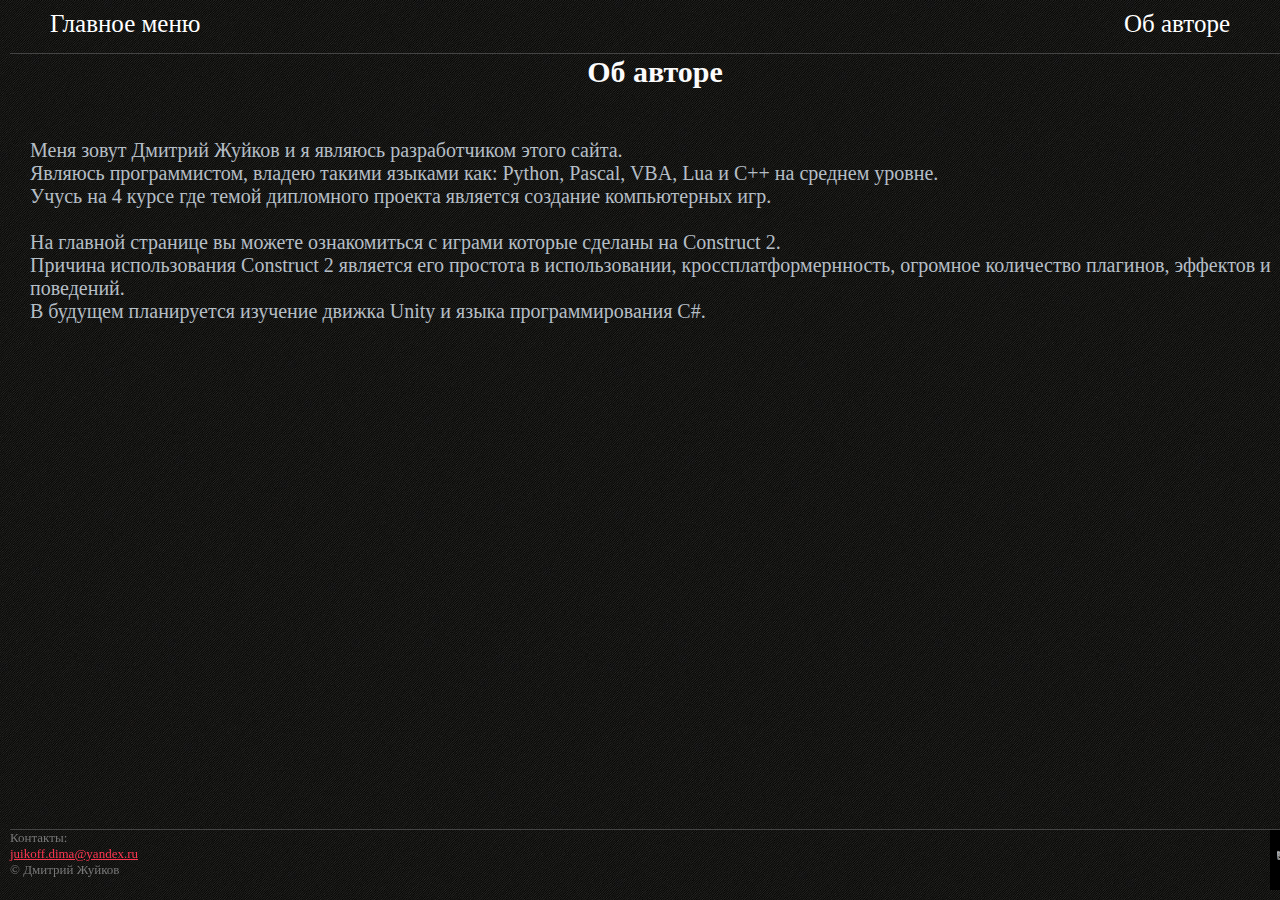
==== author.html @ c82dd4a3 "site BarogGames" ====
﻿<!DOCTYPE html>
<html lang="ru">
<head>
<meta http-equiv="Content-Type" content="text/html; charset=utf-8">
  <title>BarogGames - об Авторе</title>
  <link rel="stylesheet" type="text/css" href="stylesheet.css">
  <meta name="viewport" content="width=device-width, initial-scale=1">

</head>
<body>
<header>
<div id="header-center">
<table>
   <tr>
    <td><a href="index.html">Главное меню</a></td>
    <td class="rightcol"><a href="author.html">Об авторе</a></td>
   </tr>
  </table>	
  <div class="header-line">
  
  </div>
  
</div>
</header>

<div class="body-center">

<h1>Об авторе</h1>
<span>
Меня зовут Дмитрий Жуйков и я являюсь разработчиком этого сайта.<br>
Являюсь программистом, владею такими языками как: Python, Pascal, VBA, Lua и C++ на среднем уровне.<br>
Учусь на 4 курсе где темой дипломного проекта является создание компьютерных игр.<br><br>
На главной странице вы можете ознакомиться с играми которые сделаны на Construct 2.<br>
Причина использования Construct 2 является его простота в использовании, кроссплатформернность, огромное количество плагинов, эффектов и поведений.<br>
В будущем планируется изучение движка Unity и языка программирования C#.


</span>
</div>

<footer class="footer">
 <div class="footer-bg">
 </div>

 <div class="footer-img">
   <img src="img/logo.png" alt="Логотип компании">
 </div>

<div class="footer-text">
<p>Контакты:<br><a href="mailto:juikoff.dima@yandex.ru">juikoff.dima@yandex.ru</a></p>
<p>&copy; Дмитрий Жуйков</p>
</div>

</footer>
</body>
</html>
---- stylesheet.css ----
﻿ * {
	font-family:"Arno Pro";	
}


body {
	background: url(img/bkg.jpg);
}

header {
 display: block;
 height: 55px;
/* background: black; */
/* Распределяем элементы внутри шапки */
/* Выравниваем элементы вертикально по центру. */

}

.header-line {
display: block;
 height: 15px;
border-bottom: 1px solid #444;	
width:1310px;
margin-left:10px;
}

#header-center {
font-size: 25px;	
}

#header-center A {
	color: white; /* Цвет ссылок */
	text-decoration: none;
   }
  
#header-center A:active {
    color: gray; /* Цвет активных ссылок */
   }
   
#header-center table {
    width:  100%; /* Ширина таблицы */
    border-spacing: 50px 0; /* Расстояние между ячейками */
    padding-top: 10px;
   }
#header-center table.td {
    width: 0%; /* Ширина ячеек */
    vertical-align: top; /* Выравнивание по верхнему краю */
   }
   
#header-center td.rightcol { /* Правая ячейка */ 
    text-align: right; /* Выравнивание по правому краю */
   }



.body-center {
 font-size:15px;
 color:#fff;
margin-left:30px;
}	
 
.body-center h1{
text-align:center;
 margin-bottom:50px;
 color: rgb(251,251,251);
}
.body-center a {
color: #ff3651;	
}

.body-center span{
 font-size:20px;
 color: rgb(181,190,198);
}


.castle-text {
	margin-left:30px;
}

.body-all {
width: 100%;
height: 100%;
margin: 0px 0px 30px;
}

.castle-text span {
 font-size:20px;
 color: rgb(181,190,198);
}


*, body {
    margin: 0;
    padding: 0;
}

.game {
display:block;
float:left;
margin-top:30px;
text-decoration:none;
margin-left: 90px;
}



.game+.game {
margin-right: 90px;
float:right;
}

.game-cover, .game-cover img {
    height: 100%;
    width: 100%;
}

.game-name {
    color: #fff;
    display: block;
    font-size: 16px;
    font-weight: 700;
    margin-bottom: 10px;
    overflow: hidden;
    text-align: left;
    text-decoration: none;
    white-space: nowrap;

}

.castle {
margin-left: 30px;
float:left;
}

.castle2 {
margin-left: 30px;
}

.castle img {
margin-right:20px;
margin-bottom:120px;
}

.footer {
    position: fixed; /* Фиксированное положение */
    left: 0; 
	bottom: 0; /* Левый нижний угол */
    padding: 10px; /* Поля вокруг текста */
    width:1330px; /* Ширина слоя */
	color: #777;
	font-size:13px;
   }

.footer-bg {
border-bottom: 1px solid #444;
}

.footer-img img {
	width:70px;
	height:60px;
	float:right;
	
}

.footer-text a {
color: #ff3651;
}
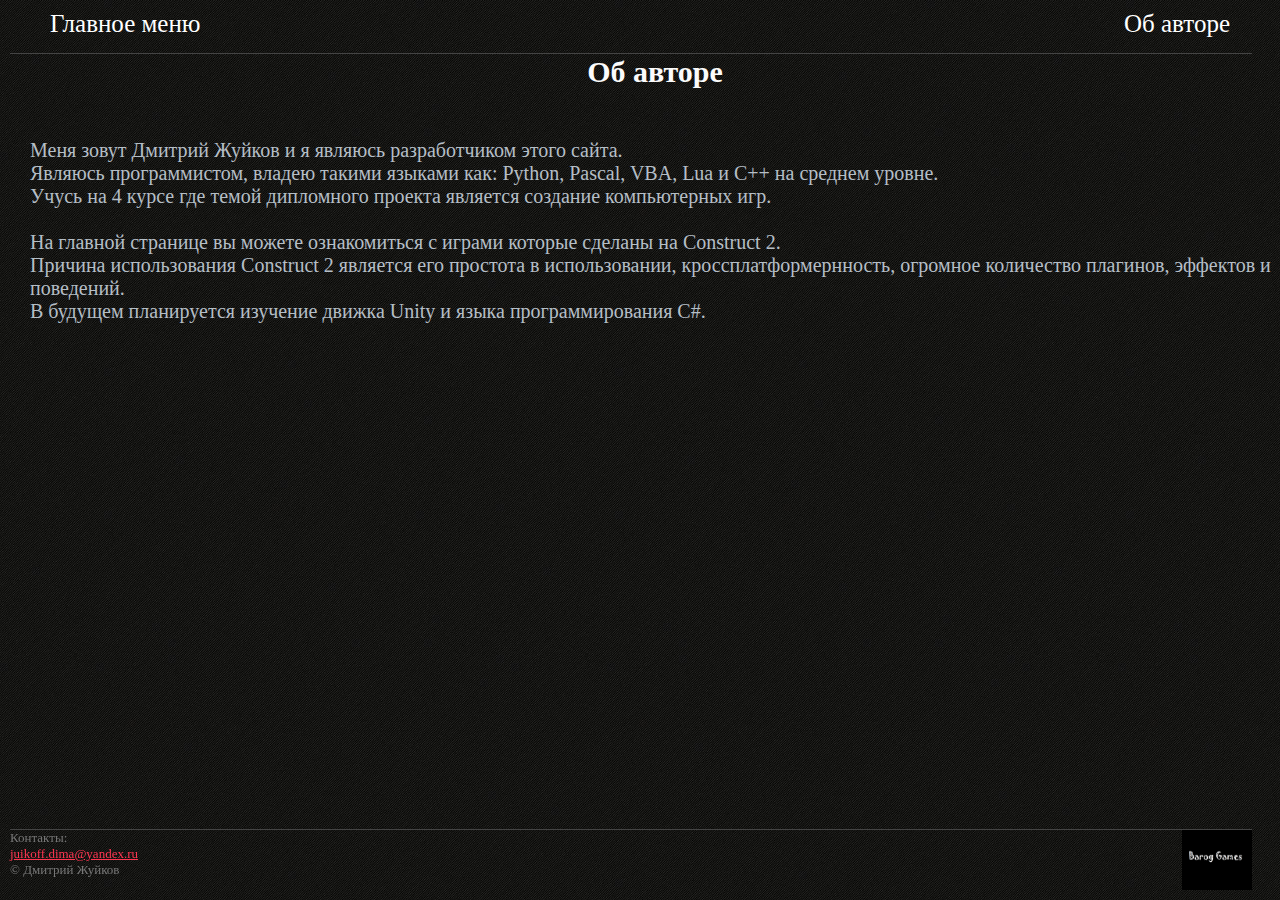
==== commit b63f75ff: "Update author.html" ====
--- a/author.html
+++ b/author.html
@@ -1,6 +1,25 @@
 ﻿<!DOCTYPE html>
 <html lang="ru">
 <head>
+  
+  <!-- Yandex.Metrika counter -->
+<script type="text/javascript" >
+   (function(m,e,t,r,i,k,a){m[i]=m[i]||function(){(m[i].a=m[i].a||[]).push(arguments)};
+   m[i].l=1*new Date();k=e.createElement(t),a=e.getElementsByTagName(t)[0],k.async=1,k.src=r,a.parentNode.insertBefore(k,a)})
+   (window, document, "script", "https://mc.yandex.ru/metrika/tag.js", "ym");
+
+   ym(51489319, "init", {
+        id:51489319,
+        clickmap:true,
+        trackLinks:true,
+        accurateTrackBounce:true
+   });
+</script>
+<noscript><div><img src="https://mc.yandex.ru/watch/51489319" style="position:absolute; left:-9999px;" alt="" /></div></noscript>
+<!-- /Yandex.Metrika counter -->
+  
+  
+  
 <meta http-equiv="Content-Type" content="text/html; charset=utf-8">
   <title>BarogGames - об Авторе</title>
   <link rel="stylesheet" type="text/css" href="stylesheet.css">
@@ -53,4 +72,4 @@
 
 </footer>
 </body>
-</html>+</html>
--- a/stylesheet.css
+++ b/stylesheet.css
@@ -1,4 +1,4 @@
-﻿ * {
+ * {
 	font-family:"Arno Pro";	
 }
 
@@ -20,7 +20,7 @@
 display: block;
  height: 15px;
 border-bottom: 1px solid #444;	
-width:1310px;
+width:97%;
 margin-left:10px;
 }
 
@@ -82,6 +82,7 @@
 width: 100%;
 height: 100%;
 margin: 0px 0px 30px;
+display: inline-block;
 }
 
 .castle-text span {
@@ -104,28 +105,90 @@
 }
 
 
-
-.game+.game {
+.game2 {
+display: inline-block;
+margin-top:30px;
+text-decoration:none;
+margin-left: 23%;
+}
+
+
+@media (max-width: 1450px) {
+.game2 {
+display: inline-block;
+margin-top:30px;
+text-decoration:none;
+margin-left: 17%;
+}
+}
+
+
+.game3 {
+display:block;
+float:right;
+margin-top:30px;
+text-decoration:none;
+margin-right: 190px;
+}
+
+
+@media (max-width: 1450px) {
+.game3 {
+display:block;
+float:right;
+margin-top:30px;
+text-decoration:none;
 margin-right: 90px;
-float:right;
-}
-
-.game-cover, .game-cover img {
+}
+}
+
+
+
+.game-cover img {
+    height: 140%;
+    width: 140%;
+}
+
+
+@media (max-width: 1450px) {
+.game-cover img {
     height: 100%;
     width: 100%;
+}
+}
+
+
+
+
+.game-cover {
+	display: inline-block;
+	
 }
 
 .game-name {
     color: #fff;
     display: block;
-    font-size: 16px;
+    font-size: 24px;
     font-weight: 700;
     margin-bottom: 10px;
     overflow: hidden;
     text-align: left;
     text-decoration: none;
     white-space: nowrap;
-
+}
+
+@media (max-width:1450px) {
+	.game-name {
+		color: #fff;
+		display: block;
+		font-size: 16px;
+		font-weight: 700;
+		margin-bottom: 10px;
+		overflow: hidden;
+		text-align: left;
+		text-decoration: none;
+		white-space: nowrap;
+	}
 }
 
 .castle {
@@ -147,7 +210,7 @@
     left: 0; 
 	bottom: 0; /* Левый нижний угол */
     padding: 10px; /* Поля вокруг текста */
-    width:1330px; /* Ширина слоя */
+    width:97%; /* Ширина слоя */
 	color: #777;
 	font-size:13px;
    }
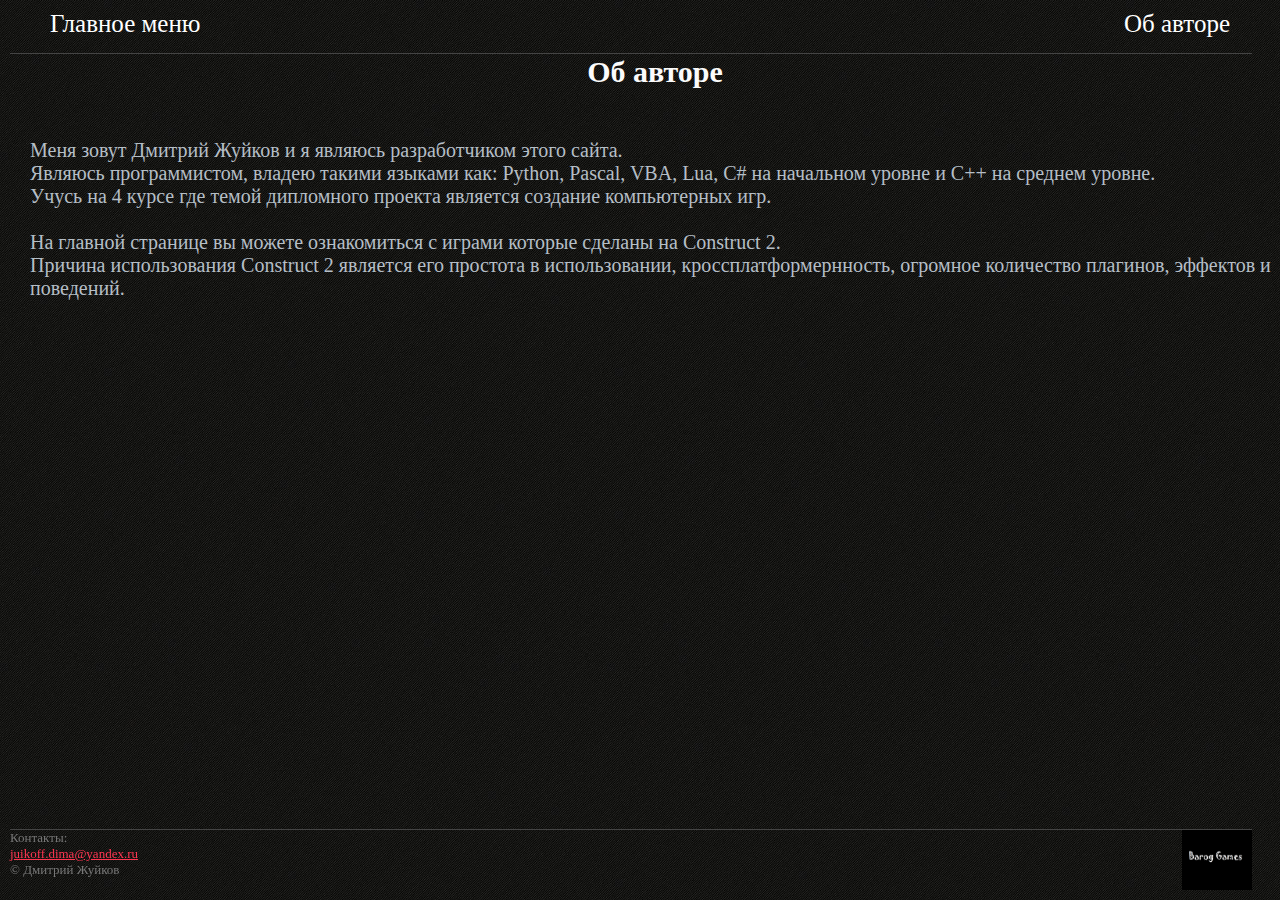
==== commit ded9653a: "Update author.html" ====
--- a/author.html
+++ b/author.html
@@ -47,11 +47,10 @@
 <h1>Об авторе</h1>
 <span>
 Меня зовут Дмитрий Жуйков и я являюсь разработчиком этого сайта.<br>
-Являюсь программистом, владею такими языками как: Python, Pascal, VBA, Lua и C++ на среднем уровне.<br>
+Являюсь программистом, владею такими языками как: Python, Pascal, VBA, Lua, C# на начальном уровне и C++ на среднем уровне.<br>
 Учусь на 4 курсе где темой дипломного проекта является создание компьютерных игр.<br><br>
 На главной странице вы можете ознакомиться с играми которые сделаны на Construct 2.<br>
 Причина использования Construct 2 является его простота в использовании, кроссплатформернность, огромное количество плагинов, эффектов и поведений.<br>
-В будущем планируется изучение движка Unity и языка программирования C#.
 
 
 </span>
